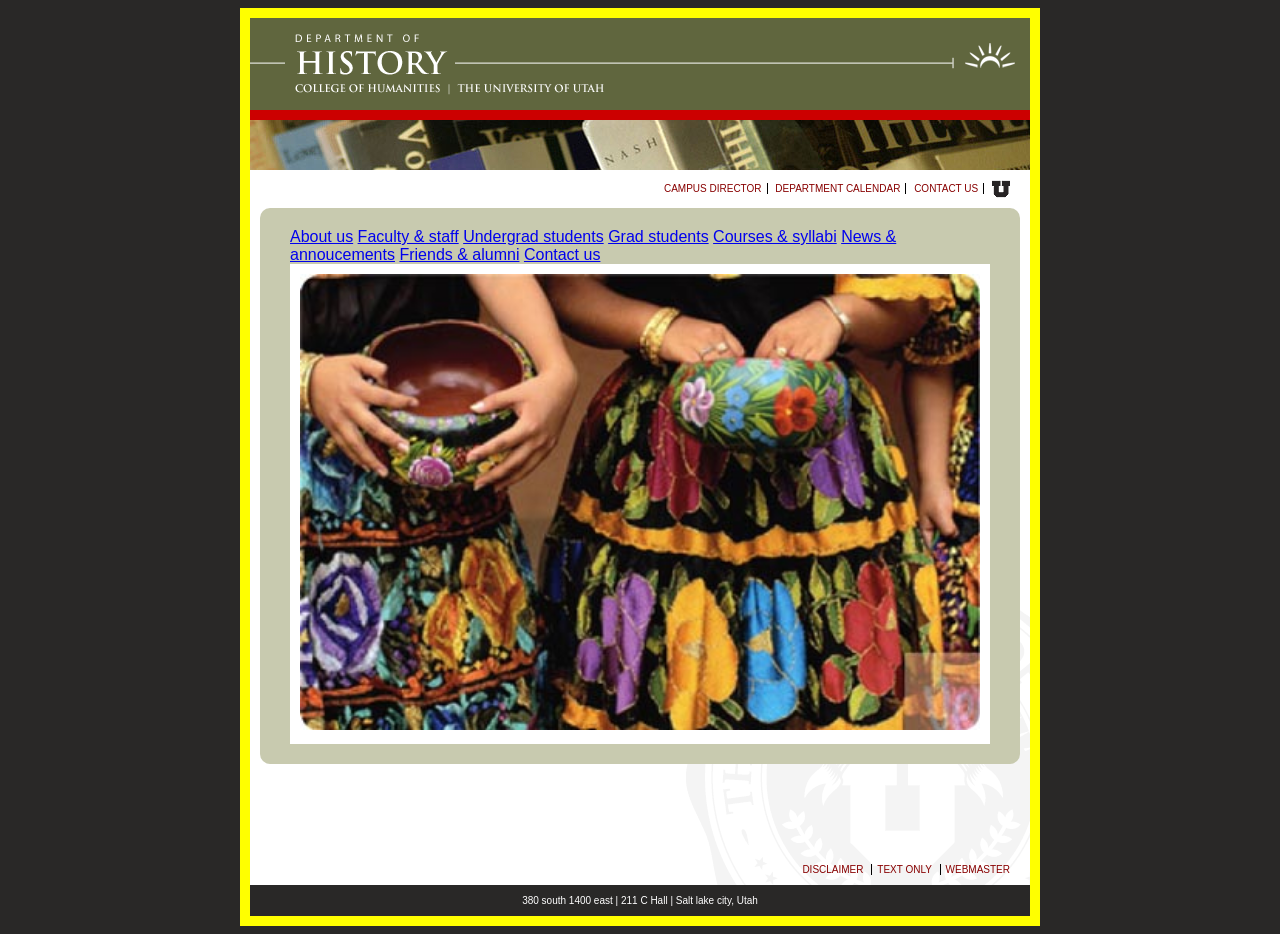
==== index.html @ 4750f9f3 "bruh im dumb" ====
<!DOCTYPE html>
<html lang="en">
<head>
    <meta charset="UTF-8">
    <title>Title</title>
    <link rel="stylesheet" href="stylez.css">
</head>

<body>
<div class="container">
    <header>
        <img src="files/historyHome.gif" alt="U of U hist department"/>
        <img src="files/histHomepic.jpg" alt="shelf of books"/>
    </header>

    <section class="middle">
        <nav>
            <a href="#">Campus director</a>
            <a href="#">Department calendar</a>
            <a href="#">contact us</a>
            <a href="#">
                <img src="files/u_small.gif" alt="U of U logo"/>
            </a>
        </nav>

        <nav class="drop-down-menu">
            <label for="cars">
                <select name="cars" id="cars">
                    <option value="about-us.html">About us</option>
                    <option value="">Faculty &amp; staff</option>
                    <option value="">Undergrad students</option>
                    <option value="">Grad students</option>
                </select>
            </label>
        </nav>



        <div class="green-box">
            <aside class="left-side">
                <nav class="left-nav">
                    <a href="#">About us</a>
                    <a href="#">Faculty & staff</a>
                    <a href="#">Undergrad students</a>
                    <a href="#">Grad students</a>
                    <a href="#">Courses & syllabi</a>
                    <a href="#">News & annoucements</a>
                    <a href="#">Friends & alumni</a>
                    <a href="#">Contact us</a>
                </nav>
            </aside>

            <main>
                <img src="files/women_w_pottery.jpg" alt="women w pottery"/>
            </main>
        </div>

        <nav class="bottom">
            <a href="#"> Disclaimer </a>
            <a href="#"> Text Only </a>
            <a href="#"> Webmaster </a>
        </nav>
    </section>

    <footer>
        380 south 1400 east | 211 C Hall | Salt lake city, Utah
    </footer>
</div>
</body>
</html>
---- stylez.css ----
body {
    background-color: #292827;
    font-family: arial, helvetica, sans-serif;

    div.container {
        min-width: 390px;
        max-width: 780px;
        margin: 0 auto;
        background-color: #FFF;

        header {
            img {
                display: block;
                width: 100%;
            }
        }

        section.middle {
            min-height: 500px;
            padding: 10px;
            background-image: url('files/uofu_medallion_rt.gif');
            background-repeat: no-repeat;
            background-position: bottom right;

            > nav {
                text-align: center;
                font-size: 10px;
                text-transform: uppercase;

                a {
                    color: #800;
                    text-decoration: none;
                    border-right: 1px solid black;
                    padding-right: 5px;
                    margin-right: 5px;

                    &:hover {
                        text-decoration: underline;
                    }

                    img {
                        vertical-align: middle;
                    }

                    &:last-of-type {
                        border-right: none;
                    }

                    &.bottom {
                        text-transform: lowercase;
                    }
                }

                &.drop-down-menu {
                    border: 1px solid black;
                    margin-top: 10px;
                }

                select {
                    width: 100%;
                }
            }

            div.green-box {
                background-color: #c8caaf;
                padding: 10px;
                margin: 10px 0 100px 0;
                border-radius: 10px;
                min-height: 400px;

                main{
                    background-color: white;
                    padding: 10px;

                    img{
                        width: 100%;
                    }
                }

            }
        }

        footer {
            background-color: #292827;
            color: #fff;
            text-align: center;
            padding: 10px;
            font-size: 10px;
        }


        /* tablet and up overrides */
        @media screen and (width >= 600px) {
            border: 10px solid yellow;

            section.middle {
                > nav { /* nav child */
                    text-align: right;
                    &.drop-down-menu {
                        display: none;
                    }
                }

                div.green-box {
                    padding: 20px 30px;

                    aside {
                        &.left-side {
                            display: block;
                        }
                    }
                }
            }
        }
    }
}
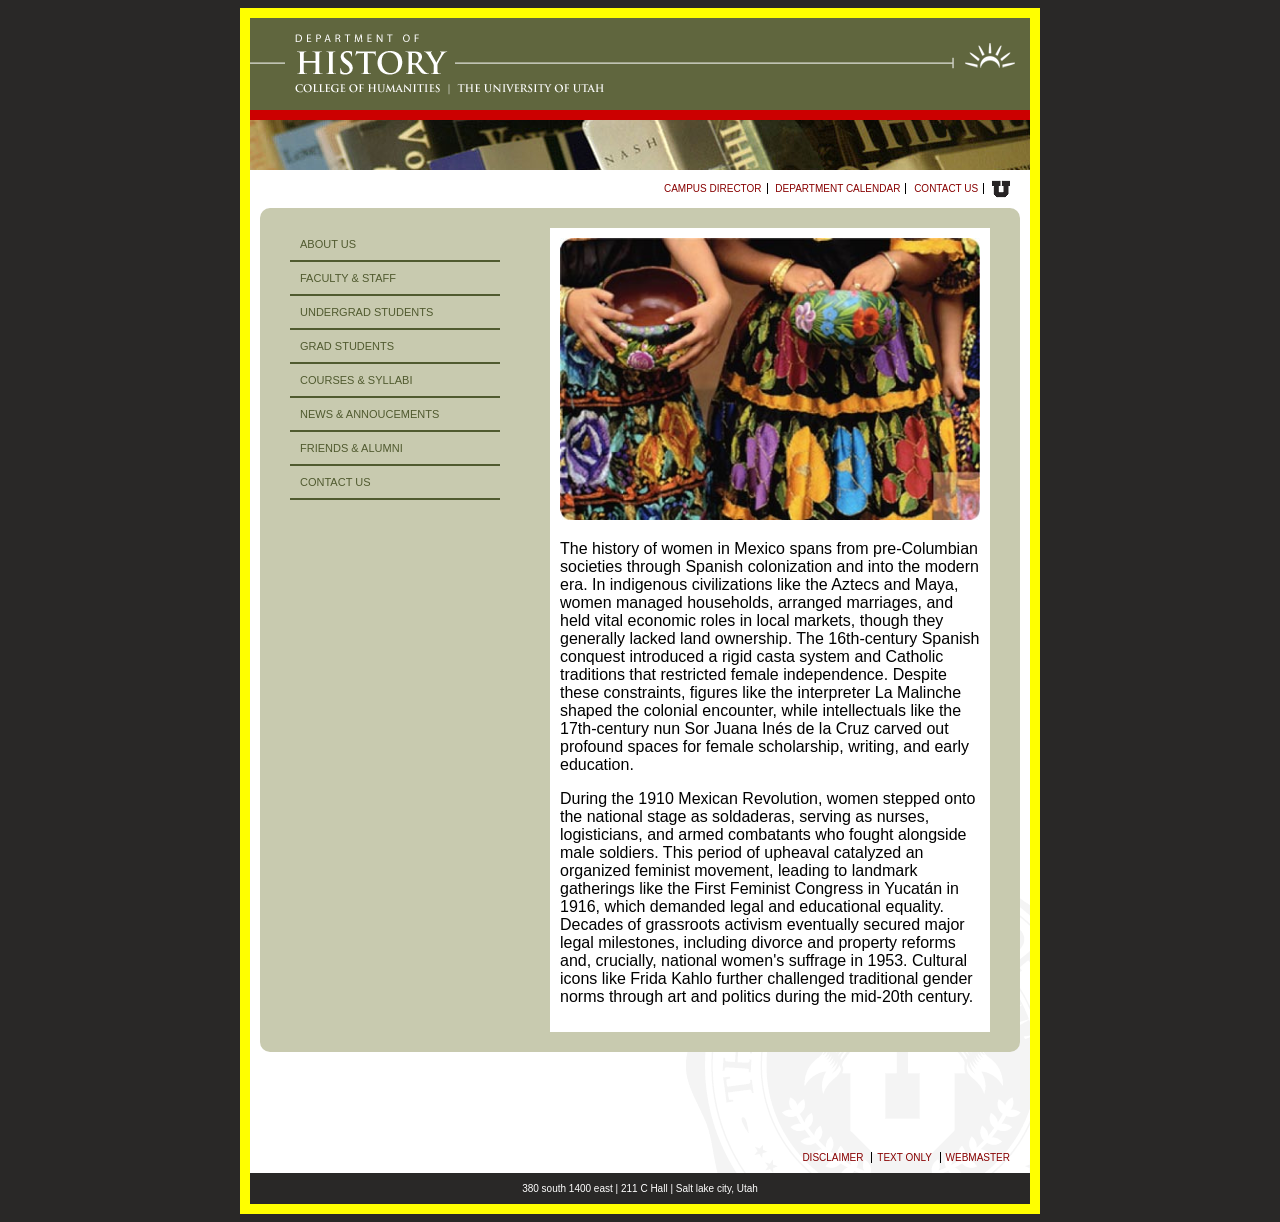
==== commit 6b33a413: "fixes" ====
--- a/index.html
+++ b/index.html
@@ -35,7 +35,6 @@
         </nav>
 
 
-
         <div class="green-box">
             <aside class="left-side">
                 <nav class="left-nav">
@@ -52,7 +51,25 @@
 
             <main>
                 <img src="files/women_w_pottery.jpg" alt="women w pottery"/>
+
+                <p>The history of women in Mexico spans from pre-Columbian societies through Spanish colonization and
+                    into the modern era. In indigenous civilizations like the Aztecs and Maya, women managed households,
+                    arranged marriages, and held vital economic roles in local markets, though they generally lacked
+                    land ownership. The 16th-century Spanish conquest introduced a rigid casta system and Catholic
+                    traditions that restricted female independence. Despite these constraints, figures like the
+                    interpreter La Malinche shaped the colonial encounter, while intellectuals like the 17th-century nun
+                    Sor Juana Inés de la Cruz carved out profound spaces for female scholarship, writing, and early
+                    education.</p>
+                <p>During the 1910 Mexican Revolution, women stepped onto the national stage as soldaderas, serving as
+                    nurses, logisticians, and armed combatants who fought alongside male soldiers. This period of
+                    upheaval catalyzed an organized feminist movement, leading to landmark gatherings like the First
+                    Feminist Congress in Yucatán in 1916, which demanded legal and educational equality. Decades of
+                    grassroots activism eventually secured major legal milestones, including divorce and property
+                    reforms and, crucially, national women's suffrage in 1953. Cultural icons like Frida Kahlo further
+                    challenged traditional gender norms through art and politics during the mid-20th century.</p>
             </main>
+
+            <div style="clear: both;"></div>
         </div>
 
         <nav class="bottom">
--- a/stylez.css
+++ b/stylez.css
@@ -1,3 +1,8 @@
+
+:root {
+    --engdepgreen: #505a24;
+}
+
 body {
     background-color: #292827;
     font-family: arial, helvetica, sans-serif;
@@ -68,11 +73,17 @@
                 border-radius: 10px;
                 min-height: 400px;
 
-                main{
+                aside {
+                    &.left-side {
+                        display: none;
+                    }
+                }
+
+                main {
                     background-color: white;
                     padding: 10px;
 
-                    img{
+                    img {
                         width: 100%;
                     }
                 }
@@ -96,6 +107,7 @@
             section.middle {
                 > nav { /* nav child */
                     text-align: right;
+
                     &.drop-down-menu {
                         display: none;
                     }
@@ -107,7 +119,34 @@
                     aside {
                         &.left-side {
                             display: block;
+                            float: left;
+                            width: 30%;
                         }
+
+                        nav {
+                            a {
+
+
+                                display: block;
+                                text-transform: uppercase;
+                                font-size: 11px;
+                                color: #505a2f;
+                                border-bottom: 2px solid #505a2f;
+                                text-decoration: none;
+                                padding: 10px 0 10px 10px;
+
+                                &:hover {
+                                    background-color: #505a2f;
+                                    color: white;
+                                }
+                            }
+
+                        }
+                    }
+
+                    main {
+                        float: right;
+                        width: 60%;
                     }
                 }
             }
